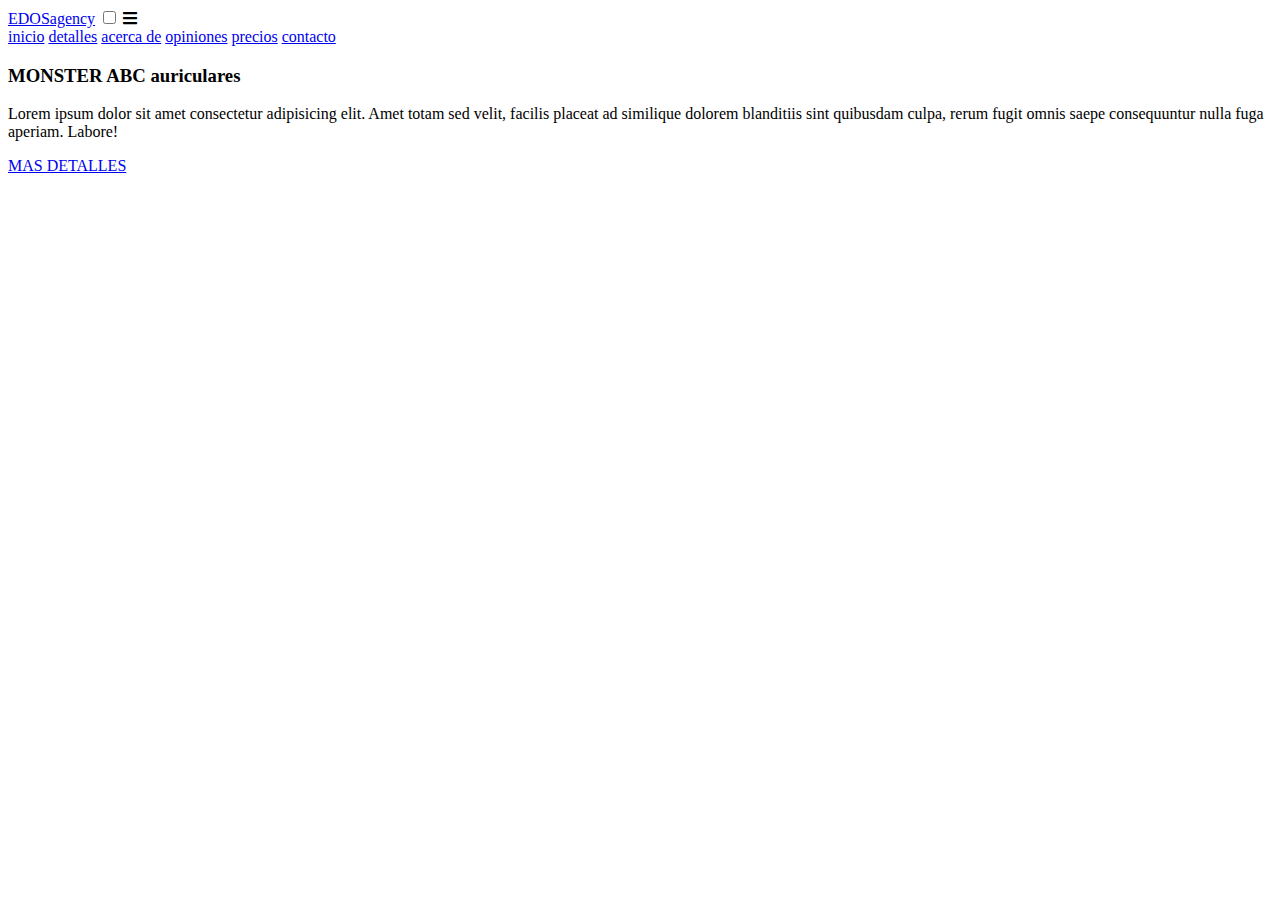
==== index.html @ e222a7ca "primer commit index.html" ====
<!DOCTYPE html>
<html lang="es">
<head>
    <meta charset="UTF-8">
    <meta http-equiv="X-UA-Compatible" content="IE=edge">
    <meta name="viewport" content="width=device-width, initial-scale=1.0">
    <title>pagina web</title>
    <link rel="stylesheet" href="https://cdnjs.cloudflare.com/ajax/libs/font-awesome/5.15.3/css/all.min.css">
    <link rel="stylesheet" href="estilos.css">
</head>
<body>
    <header>
        
        <a href="#" class="logo">
            <span>EDOS</span>agency</a>

            <input type="checkbox" id="menu-bar">
            <label for="menu-bar" class="fa fa-bars"></label>
            <nav class="navbar">
                <a href="#inicio">inicio</a>
                <a href="#detalles">detalles</a>
                <a href="#acerca de">acerca de</a>
                <a href="#opiniones">opiniones</a>
                <a href="#precios">precios</a>
                <a href="#contacto">contacto</a>
            </nav>
            
        
    </header>
    
    <section class="inicio" id="inicio">
        <div class="content">
            <h3>MONSTER ABC <span>auriculares</span></h3>
            <p>Lorem ipsum dolor sit amet consectetur adipisicing elit. Amet totam sed velit, facilis placeat ad similique dolorem blanditiis sint quibusdam culpa, rerum fugit omnis saepe consequuntur nulla fuga aperiam. Labore!</p>
            <a href="#" class="btn">MAS DETALLES</a>
            <div class="img">
                <img src="img/audifono.png" alt="">
            </div>
        </div>


    </section>





</body>
</html>
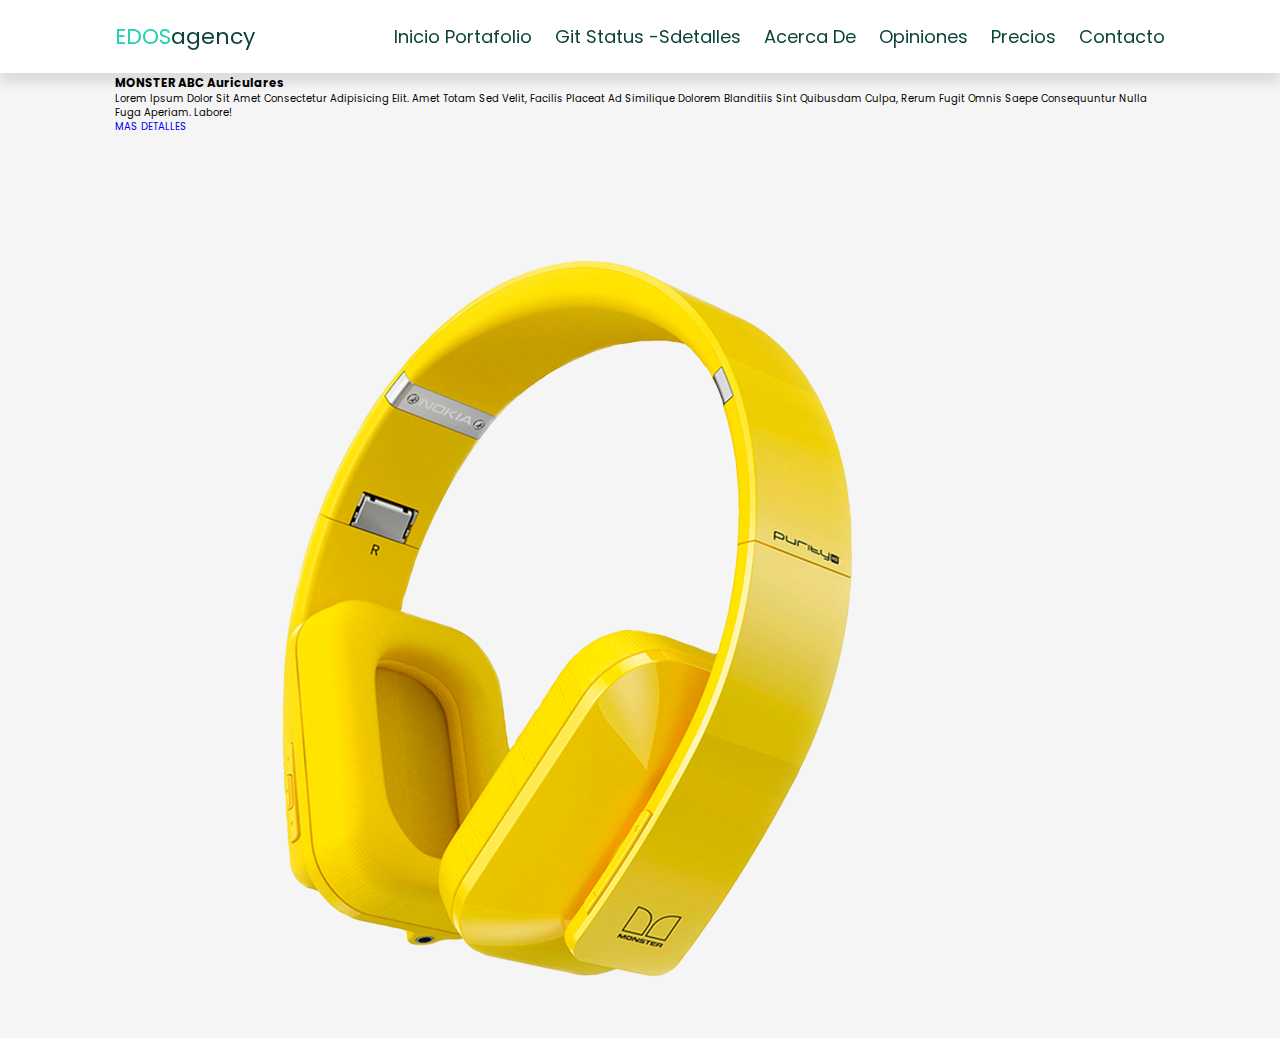
==== commit 05fc40c1: "modificamos index en menu" ====
--- a/index.html
+++ b/index.html
@@ -17,8 +17,8 @@
             <input type="checkbox" id="menu-bar">
             <label for="menu-bar" class="fa fa-bars"></label>
             <nav class="navbar">
-                <a href="#inicio">inicio</a>
-                <a href="#detalles">detalles</a>
+                <a href="#inicio">inicio portafolio</a>
+                <a href="#detalles">git status -sdetalles</a>
                 <a href="#acerca de">acerca de</a>
                 <a href="#opiniones">opiniones</a>
                 <a href="#precios">precios</a>
--- a/estilos.css
+++ b/estilos.css
@@ -0,0 +1,173 @@
+@import url('https://fonts.googleapis.com/css2?family=Poppins:wght@100;200;300;400;500&display=swap');
+
+
+:root {
+    --verde: #0c443a;
+    --limon: #25d1b2;
+    --degradado: linear-gradient(90deg, (var(--limon)(var(--verde))));
+}
+
+*{
+    font-family: 'Poppins', sans-serif;
+    margin: 0;
+    padding: 0;
+    box-sizing: border-box;
+    text-decoration: none;
+    outline: none;
+    border: none;
+    text-transform: capitalize;
+    
+    
+}
+
+*::selection {
+    background: var(--limon);
+    color: white;
+}
+
+html {
+    font-size: 62.4%;
+    overflow: hidden;
+
+}
+
+body {
+    background: whitesmoke;
+
+}
+
+section {
+    min-height: 100vh;
+    padding: 0 9%;
+    padding-top: 7.5rem;
+    padding-bottom: 2rem;
+
+}
+header {
+    position: fixed;
+    top: 0;
+    left: 0;
+    width: 100%;
+    background-color: white;
+    box-shadow: 0 1rem 1rem rgba(0,0,0, .1);
+    padding: 2rem 9%;
+    display: flex;
+    align-items: center;
+    justify-content: space-between;
+    z-index: 1000;
+}
+
+header .logo {
+    font-size: 2.2rem;
+    color: var(--verde);
+
+}
+header .logo span {
+    color: var(--limon);
+
+}
+
+header .navbar a {
+    font-size: 1.8rem;
+    margin-left: 2rem;
+    color: var(--verde);
+}
+
+header .navbar a:hover {
+    color: var(--limon);
+
+}
+header input {
+    display: none;
+
+}
+header label {
+    font-size: 3.2rem;
+    color: var(--verde);
+    cursor: pointer;
+    visibility: hidden;
+    opacity: 0;
+
+}
+.inicion {
+    display: flex;
+    align-items: center;
+    justify-content: center;
+    background: url(..img/inicio_fondo.png) no-repeat;
+    background-size: cover;
+    background-position: center;
+
+    
+}
+.inicio .img {
+    width: 40vh;
+    animation: float 3s linear infinite;
+}
+@keyframes float{
+    0%, 100%{
+        transform: translateY(0rem);
+    }
+    50%{
+        transform: translateY(-3.5rem);
+    }
+
+}
+
+
+@media (max-width:1200px){
+    html {
+        font-size:55%;
+
+    }
+}
+
+@media (max-width:768px){
+    header label {
+        visibility: visible;
+        opacity:1;
+
+    }
+
+    header  .navbar {
+    position: absolute;
+    top: 100%;
+    left: 0;
+    width: 100%;
+    background: white;
+    padding: 1rem 2rem;
+    border-top: .1rem solid rgba(0,0,0,.2);
+    box-shadow: 0 .5rem 1rem rgba(0,0,0,.1);
+    transform-origin: top;
+    transform: scaleY(0);
+    opacity: 0;
+    }
+
+    header .navbar a{
+        display: block;
+        margin: 2rem 0;
+        font-size: 2rem;
+        
+
+    }
+
+
+header input:checked ~ .navbar{
+    transform: scaleY(1);
+    opacity: 1;
+}
+
+header input:checked ~ label::before {
+    content: '\f00d';
+
+
+}
+
+
+}
+
+@media (max-width: 450px){
+    html {
+        font-size: 49%;
+
+    }
+}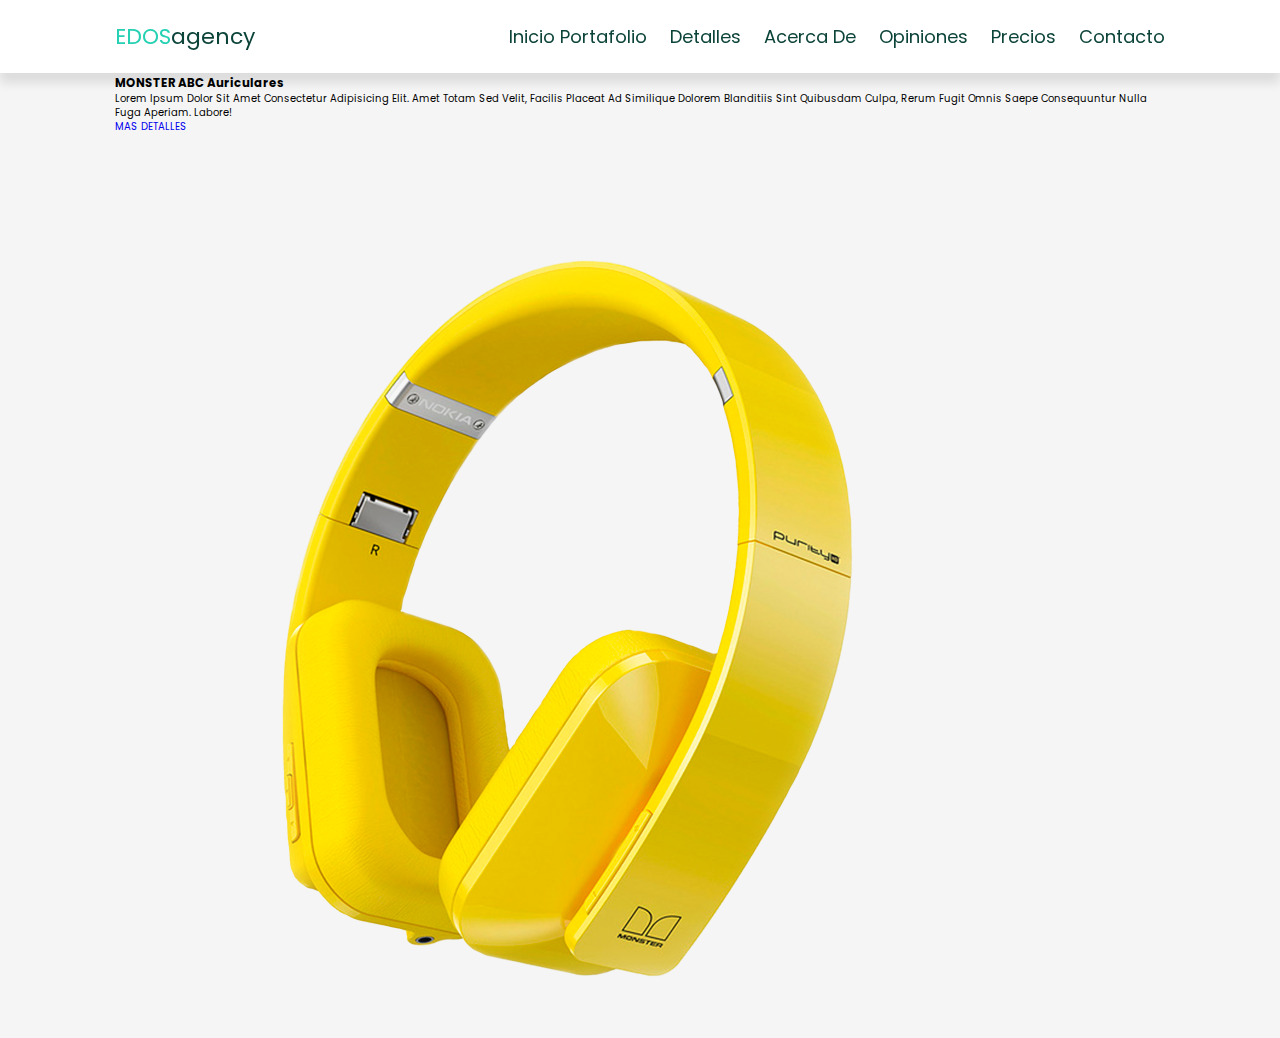
==== commit b87ee855: "correccion index.html" ====
--- a/index.html
+++ b/index.html
@@ -18,7 +18,7 @@
             <label for="menu-bar" class="fa fa-bars"></label>
             <nav class="navbar">
                 <a href="#inicio">inicio portafolio</a>
-                <a href="#detalles">git status -sdetalles</a>
+                <a href="#detalles">detalles</a>
                 <a href="#acerca de">acerca de</a>
                 <a href="#opiniones">opiniones</a>
                 <a href="#precios">precios</a>
